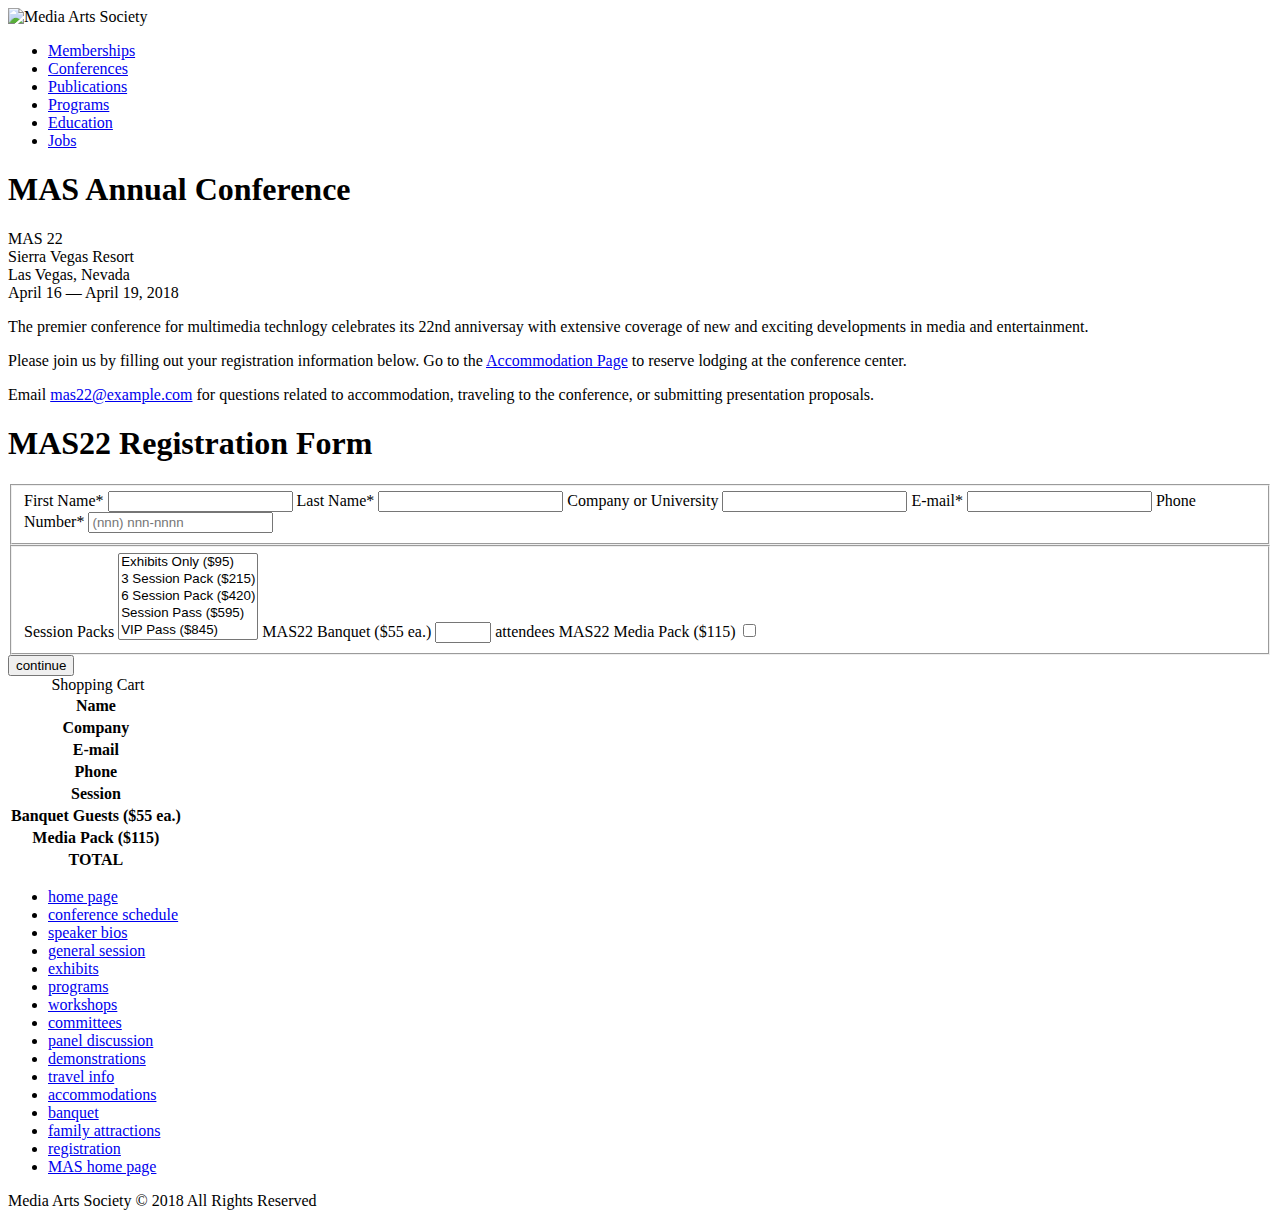
==== index.html @ 84641b37 "Day 1" ====
<!DOCTYPE html>
<html lang="en">

<head>
      <!--
      New Perspectives on HTML5, CSS3, and JavaScript 6th Edition
      Tutorial 13
      Case Problem 3

      Media Arts Society Registration Form
      Author: Trent Peterson
      Date:   4.22.19

      Filename:  mas_register.html

   -->

      <meta charset="utf-8" />
      <meta name="viewport" content="width=device-width, initial-scale=1" />
      <title>MAS Registration Form</title>
      <link href="mas_base.css" rel="stylesheet" />
      <link href="mas_styles.css" rel="stylesheet" />

</head>

<body>
      <header>
            <img src="mas_logo.png" alt="Media Arts Society" id="logoimg" />
            <nav class="horizontal">
                  <ul>
                        <li><a href="#">Memberships</a></li>
                        <li><a href="#">Conferences</a></li>
                        <li><a href="#">Publications</a></li>
                        <li><a href="#">Programs</a></li>
                        <li><a href="#">Education</a></li>
                        <li><a href="#">Jobs</a></li>
                  </ul>
            </nav>
      </header>

      <article>
            <h1>MAS Annual Conference</h1>
            <p>MAS 22<br />
                  Sierra Vegas Resort<br />
                  Las Vegas, Nevada<br />
                  April 16 &mdash; April 19, 2018</p>
            <p>The premier conference for multimedia technlogy celebrates its
                  22nd anniversay with extensive coverage of new and exciting
                  developments in media and entertainment.</p>
            <p>Please join us by filling out your registration information below. Go
                  to the <a href="#">Accommodation Page</a> to reserve lodging at the
                  conference center.</p>
            <p>Email <a href="#">mas22@example.com</a> for questions related to
                  accommodation, traveling to the conference, or submitting presentation
                  proposals.</p>
      </article>

      <section id="section1">
            <form id="regForm" name="regForm" method="post" action="mas_reg2.html">
                  <h1>MAS22 Registration Form</h1>


                  <fieldset id="contactInfo">
                        <label for="fnBox">First Name*</label>
                        <input name="firstName" id="fnBox" type="text" required />

                        <label for="lnBox">Last Name*</label>
                        <input name="lastName" id="lnBox" type="text" required />

                        <label for="groupBox">Company or University</label>
                        <input name="group" id="groupBox" type="text" />

                        <label for="mailBox">E-mail*</label>
                        <input name="email" id="mailBox" type="email" required />

                        <label for="phoneBox">Phone Number*</label>
                        <input name="phoneNumber" id="phoneBox" type="tel"
                              pattern="^\d{10}$|^(\(\d{3}\)\s*)?\d{3}[\s-]?\d{4}$" required
                              placeholder="(nnn) nnn-nnnn" />
                  </fieldset>

                  <fieldset id="confChoices">
                        <label for="sessionBox">Session Packs</label>
                        <select id="sessionBox" name="sessionOption" size="5" required>
                              <option value="95">Exhibits Only ($95)</option>
                              <option value="215">3 Session Pack ($215)</option>
                              <option value="420">6 Session Pack ($420)</option>
                              <option value="595">Session Pass ($595)</option>
                              <option value="845">VIP Pass ($845)</option>
                        </select>
                        <label for="banquet">MAS22 Banquet ($55 ea.)</label>
                        <input type="number" min="0" max="10" id="banquetBox" name="banquetGuests" /><span>
                              attendees</span>

                        <label for="mediaPack">MAS22 Media Pack ($115)</label>
                        <input type="checkbox" name="mediaPack" id="mediaCB" value="115" />

                  </fieldset>
                  <input id="regSubmit" type="submit" value="continue" />
            </form>
      </section>

      <aside id="reg1Aside">
            <table>
                  <caption>Shopping Cart</caption>
                  <tr>
                        <th>Name</th>
                        <td><span id="regName"></span></td>
                  </tr>
                  <tr>
                        <th>Company</th>
                        <td><span id="regGroup"></span></td>
                  </tr>
                  <tr>
                        <th>E-mail</th>
                        <td><span id="regEmail"></span></td>
                  </tr>
                  <tr>
                        <th>Phone</th>
                        <td><span id="regPhone"></span></td>
                  </tr>
                  <tr>
                        <th>Session</th>
                        <td><span id="regSession"></span></td>
                  </tr>
                  <tr>
                        <th>Banquet Guests ($55 ea.)</th>
                        <td><span id="regBanquet"></span></td>
                  </tr>
                  <tr>
                        <th>Media Pack ($115)</th>
                        <td><span id="regPack"></span></td>
                  </tr>
                  <tr>
                        <th>TOTAL</th>
                        <td><span id="regTotal"></span></td>
                  </tr>
            </table>
      </aside>




      <nav id="columns">
            <ul>
                  <li><a href="#">home page</a></li>
                  <li><a href="#">conference schedule</a></li>
                  <li><a href="#">speaker bios</a></li>
                  <li><a href="#">general session</a></li>
                  <li><a href="#">exhibits</a></li>
                  <li><a href="#">programs</a></li>
                  <li><a href="#">workshops</a></li>
                  <li><a href="#">committees</a></li>
                  <li><a href="#">panel discussion</a></li>
                  <li><a href="#">demonstrations</a></li>
                  <li><a href="#">travel info</a></li>
                  <li><a href="#">accommodations</a></li>
                  <li><a href="#">banquet</a></li>
                  <li><a href="#">family attractions</a></li>
                  <li><a href="#">registration</a></li>
                  <li><a href="#">MAS home page</a></li>
            </ul>
      </nav>

      <footer>
            Media Arts Society &copy; 2018 All Rights Reserved
      </footer>
      <script src="mas_register.js"></script>
</body>

</html>
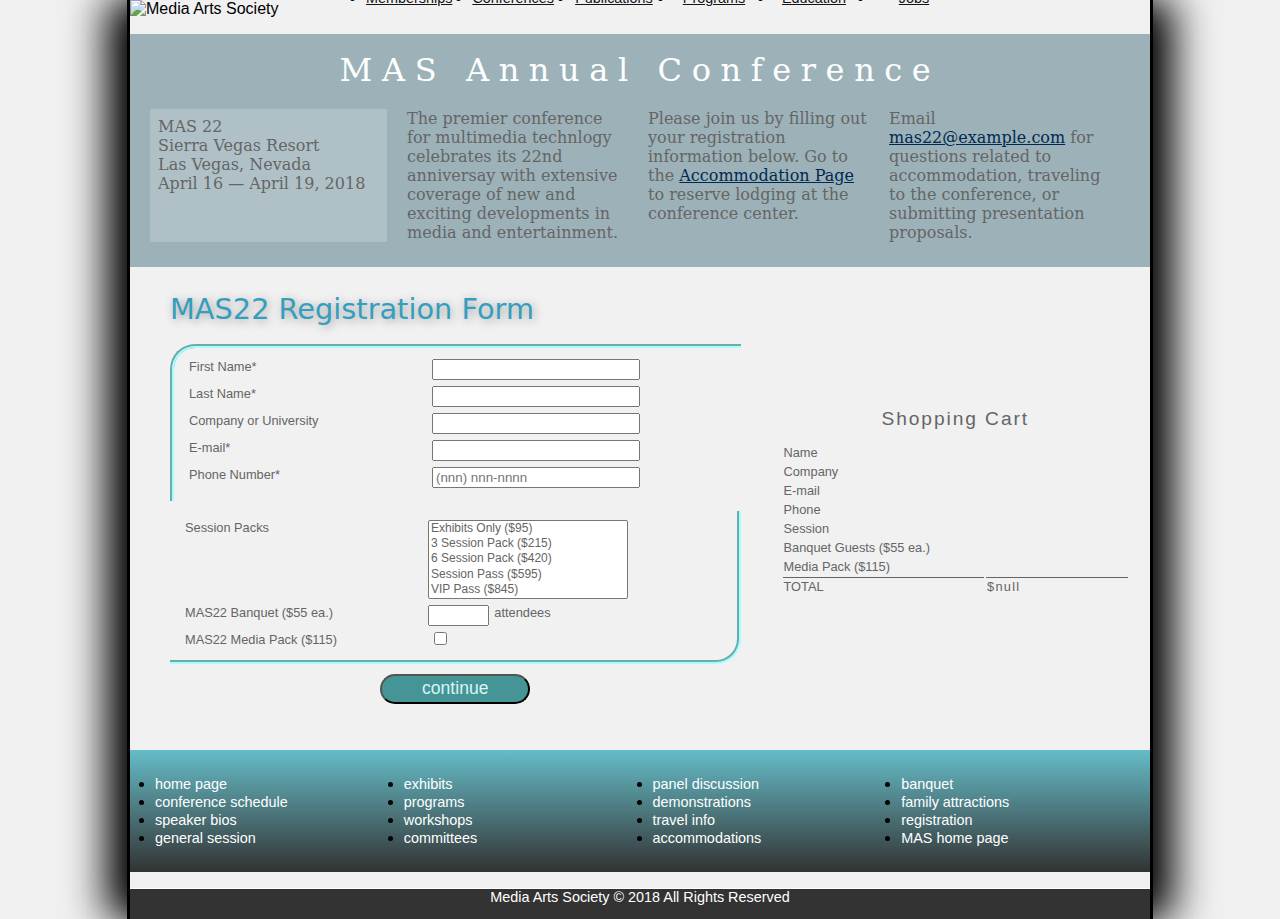
==== commit 1ea6d9b8: "Day 2" ====
--- a/index.html
+++ b/index.html
@@ -166,6 +166,7 @@
             Media Arts Society &copy; 2018 All Rights Reserved
       </footer>
       <script src="mas_register.js"></script>
+      <script src="mas_reg2.js"></script>
 </body>
 
 </html>--- a/mas_styles.css
+++ b/mas_styles.css
@@ -0,0 +1,386 @@
+@charset "utf-8";
+
+/*
+   New Perspectives on HTML5, CSS3, and JavaScript 6th Edition
+   Tutorial 13
+   Case Problem 3
+
+   MAS Layout Style Sheet
+  
+   Filename: mas_styles.css
+
+*/
+
+
+/* HTML and Body styles */
+
+html {
+    /* this image is not included in the site */
+    /* background: rgb(51, 51, 51) url(cg_back.png); */
+    font-family: Verdana, Geneva, sans-serif;
+    height: 100%;
+}
+
+body {
+    background-color: rgb(241, 241, 241);
+    box-shadow: black 20px 0px 40px, black -20px 0px 40px;
+    border-left: 3px solid black;
+    border-right: 3px solid black;
+    display: -webkit-flex;
+    display: flex;
+    -webkit-flex-flow: row wrap;
+    flex-flow: row wrap;
+    -webkit-align-items: center;
+    align-items: center;
+    margin: 0px auto;
+    min-width: 320px;
+    max-width: 1020px;
+    width: 100%;
+}
+
+
+/* Header styles */
+
+header {
+    width: 100%;
+}
+
+header img#logoimg {
+    display: block;
+    width: 100%;
+}
+
+/* Horizontal Navigation Styles */
+
+nav.horizontal ul {
+    display: -webkit-flex;
+    display: flex;
+    -webkit-flex-flow: row nowrap;
+    flex-flow: row nowrap;
+    -webkit-justify-content: center;
+    justify-content: center;
+    -webkit-align-items: center;
+    align-items: center;
+    background-color: transparent;
+    height: 40px;
+    margin-top: -40px;
+}
+
+nav.horizontal ul li {
+    -webkit-flex: 0 1 80px;
+    flex: 0 1 80px;
+    margin: 10px;
+}
+
+nav.horizontal ul li a {
+    color: rgb(21, 21, 21);
+    display: block;
+    font-size: 0.9em;
+    text-align: center;
+    padding: 50% 0%;
+}
+
+nav.horizontal ul li a:hover,
+nav.horizontal ul li a:active {
+    color: rgb(211, 211, 211);
+    text-shadow: 0px 0px 2px black, 0px 0px 8px black;
+}
+
+
+/* Navigation Styles */
+
+nav#columns {
+    width: 100%;
+}
+
+nav#columns ul {
+    background: linear-gradient(to top, rgb(51, 51, 51), rgb(101, 188, 200));
+
+    -moz-column-width: 200px;
+    -webkit-column-width: 200px;
+    column-width: 200px;
+
+    -moz-column-gap: 25px;
+    -webkit-column-gap: 25px;
+    column-gap: 25px;
+
+    padding: 25px;
+}
+
+
+nav#columns ul li a {
+    color: white;
+    text-decoration: none;
+    font-size: 0.9em;
+}
+
+nav#columns a:hover {
+    color: rgb(191, 231, 191);
+    text-decoration: underline;
+}
+
+/* Section Styles */
+
+section#section1 {
+    background: rgb(241, 241, 241);
+    -webkit-flex: 2 1 421px;
+    flex: 2 1 421px;
+    padding: 10px 20px 20px 40px;
+}
+
+section#section2 {
+    background: rgb(241, 241, 241);
+    width: 600px;
+    padding: 10px 20px 20px 40px;
+    margin: 10px auto;
+}
+
+section h1 {
+    font-family: Segoe, "Segoe UI", "DejaVu Sans", "Trebuchet MS", Verdana, sans-serif;
+    font-weight: normal;
+    font-size: 1.8em;
+    margin: 15px 0px 18px;
+    color: rgb(53, 158, 190);
+    text-shadow: 2px 2px 10px rgb(151, 151, 151);
+}
+
+/* Aside Styles */
+
+aside#reg1Aside {
+    -webkit-flex: 2 1 200px;
+    flex: 2 1 200px;
+    background: rgb(241, 241, 241);
+    padding: 0px 20px;
+}
+
+aside#reg2Aside {
+    width: 100%;
+    background: rgb(241, 241, 241);
+    padding: 0px 20px;
+}
+
+/* Article Styles */
+
+article {
+    background: rgb(156, 178, 184);
+    color: white;
+    width: 100%;
+    padding: 5px 20px 15px;
+    column-count: 4;
+    display: -webkit-flex;
+    display: flex;
+    -webkit-flex-flow: row wrap;
+    flex-flow: row wrap;
+
+}
+
+article h1 {
+    font-size: 2em;
+    font-family: Constantia, "Lucida Bright", "DejaVu Serif", Georgia, "serif";
+    letter-spacing: 0.3em;
+    text-align: center;
+    font-weight: normal;
+    margin: 12px 0px 20px 0px;
+    width: 100%;
+}
+
+article p {
+    font-size: 1em;
+    font-family: Constantia, "Lucida Bright", "DejaVu Serif", Georgia, "serif";
+    margin: 0px 20px 10px 0px;
+    color: rgb(101, 101, 101);
+    -webkit-flex: 1 1 200px;
+    flex: 1 1 200px;
+}
+
+article p:first-of-type {
+    background-color: rgba(255, 255, 255, 0.2);
+    padding: 8px;
+}
+
+article a,
+article a:hover,
+article a:visited,
+article a:active {
+    color: rgb(0, 41, 81);
+}
+
+/* Form Layout Styles */
+
+section fieldset:first-of-type {
+    margin: 10px 0px;
+    padding-top: 8px;
+    border-right: none;
+    border-bottom: none;
+    border-left: 4px groove rgb(165, 255, 255);
+    border-top: 4px groove rgb(165, 255, 255);
+    border-radius: 25px;
+    border-top-right-radius: 0px;
+    border-bottom-left-radius: 0px;
+}
+
+section fieldset:last-of-type {
+    margin: 10px 0px;
+    border-top: none;
+    border-left: none;
+    border-right: 4px groove rgb(165, 255, 255);
+    border-bottom: 4px groove rgb(165, 255, 255);
+    border-radius: 25px;
+    border-top-right-radius: 0px;
+    border-bottom-left-radius: 0px;
+}
+
+section label {
+    display: block;
+    float: left;
+    clear: left;
+    margin: 3px;
+    width: 240px;
+    font-size: 0.8em;
+    color: rgb(101, 101, 101);
+}
+
+section input,
+section select {
+    display: block;
+    float: left;
+    margin: 3px 0px;
+    width: 200px;
+    color: rgb(101, 101, 101);
+}
+
+section input[type="checkbox"] {
+    width: 25px;
+}
+
+section input#banquetBox {
+    width: 4em;
+}
+
+section select {
+    font-size: 0.75em;
+    color: rgb(101, 101, 101);
+}
+
+section span {
+    display: block;
+    width: 100px;
+    float: left;
+    margin: 3px 0px 3px 5px;
+    font-size: 0.8em;
+    color: rgb(101, 101, 101);
+}
+
+section label.cardLabel {
+    display: inline-block;
+    width: 50px;
+    float: none;
+}
+
+section input[type='radio'] {
+    width: 20px;
+    display: inline-block;
+}
+
+section img {
+    display: inline
+}
+
+section input#subButton,
+section input#regSubmit {
+    background-color: rgb(69, 149, 151);
+    color: rgb(216, 245, 245);
+    border-radius: 20px;
+    float: none;
+    display: block;
+    font-size: 1.1em;
+    height: 30px;
+    width: 150px;
+    clear: left;
+    margin: 10px auto;
+}
+
+section fieldset#cards {
+    border: none;
+}
+
+aside#reg1Aside table {
+    width: 100%;
+}
+
+aside#reg2Aside table {
+    width: auto;
+    margin: 20px auto;
+}
+
+aside table caption {
+    font-size: 1.2em;
+    font-weight: normal;
+    text-align: center;
+    letter-spacing: 0.1em;
+    margin: 4px 0px 12px 0px;
+    caption-side: top;
+    color: rgb(101, 101, 101);
+}
+
+aside table th {
+    vertical-align: top;
+    font-weight: normal;
+    text-align: left;
+    font-size: 0.8em;
+    color: rgb(101, 101, 101);
+    padding-right: 15px;
+}
+
+aside table td {
+    vertical-align: top;
+    font-size: 0.8em;
+    letter-spacing: 0.1em;
+    width: 140px;
+    background-color: transparent;
+    color: rgb(101, 101, 101);
+}
+
+
+
+
+aside table tr:last-of-type th,
+aside table tr:last-of-type td {
+    border-top: 1px solid rgb(101, 101, 101);
+}
+
+
+/* Validation Styles */
+
+input:focus,
+select:focus {
+    background-color: rgb(245, 245, 140);
+}
+
+input#fnBox:focus:valid,
+input#lnBox:focus:valid,
+input#groupBox:focus:valid,
+input#mailBox:focus:valid,
+input#phoneBox:focus:valid {
+    background-color: rgb(220, 255, 220);
+}
+
+input#fnBox:focus:invalid,
+input#lnBox:focus:invalid,
+input#groupBox:focus:invalid,
+input#mailBox:focus:invalid,
+input#phoneBox:focus:invalid {
+    background-color: rgb(255, 232, 232);
+}
+
+/* Footer styles */
+
+footer {
+    color: white;
+    background: rgb(51, 51, 51);
+    height: 30px;
+    text-align: center;
+    font-size: 0.9em;
+    width: 100%;
+    border-top: 1px solid white;
+}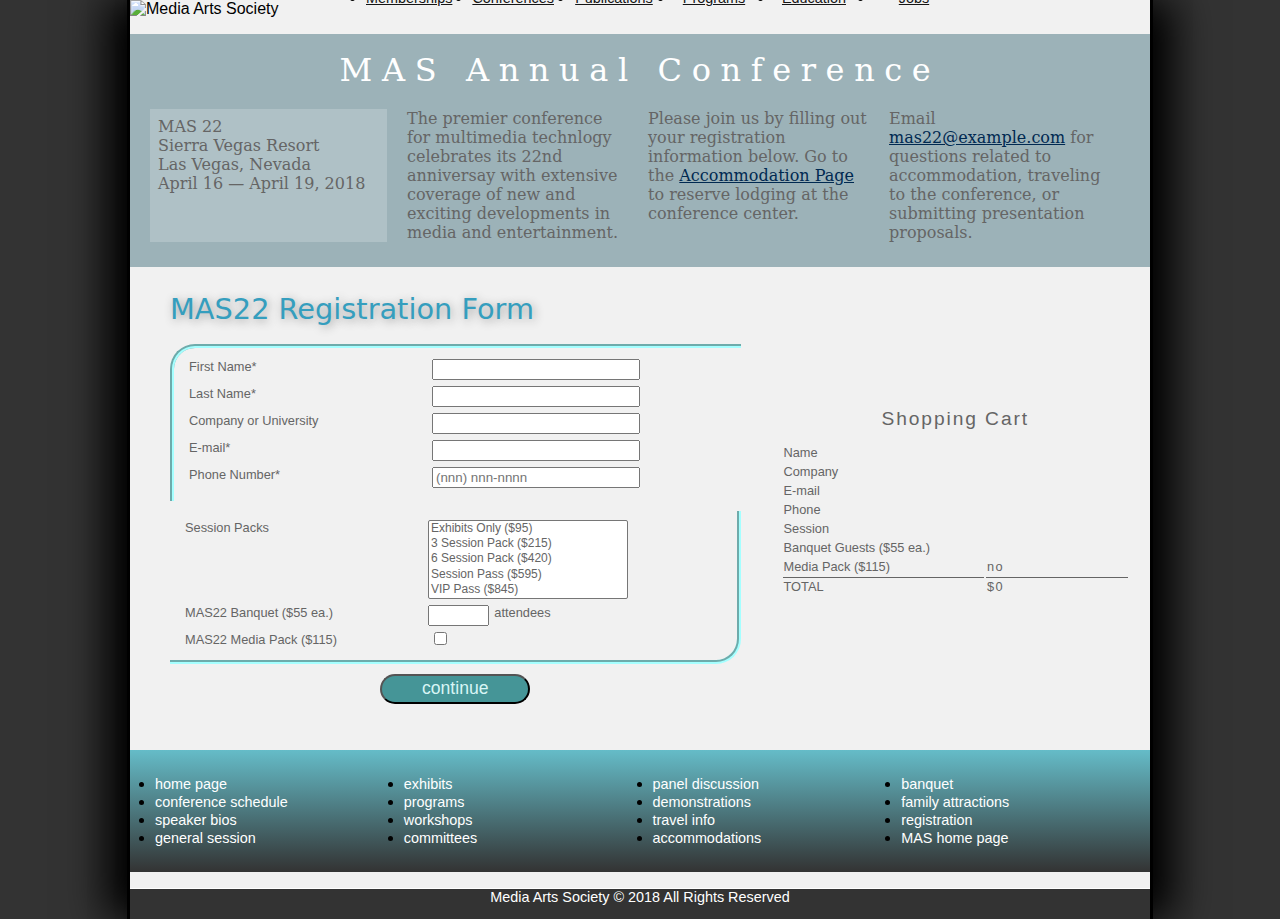
==== commit a245630d: "Final commit" ====
--- a/index.html
+++ b/index.html
@@ -20,7 +20,7 @@
       <title>MAS Registration Form</title>
       <link href="mas_base.css" rel="stylesheet" />
       <link href="mas_styles.css" rel="stylesheet" />
-
+      <script src="mas_register.js" async></script>
 </head>
 
 <body>
@@ -165,8 +165,8 @@
       <footer>
             Media Arts Society &copy; 2018 All Rights Reserved
       </footer>
-      <script src="mas_register.js"></script>
-      <script src="mas_reg2.js"></script>
+
+
 </body>
 
 </html>--- a/mas_styles.css
+++ b/mas_styles.css
@@ -16,7 +16,7 @@
 
 html {
     /* this image is not included in the site */
-    /* background: rgb(51, 51, 51) url(cg_back.png); */
+    background: rgb(51, 51, 51);
     font-family: Verdana, Geneva, sans-serif;
     height: 100%;
 }
